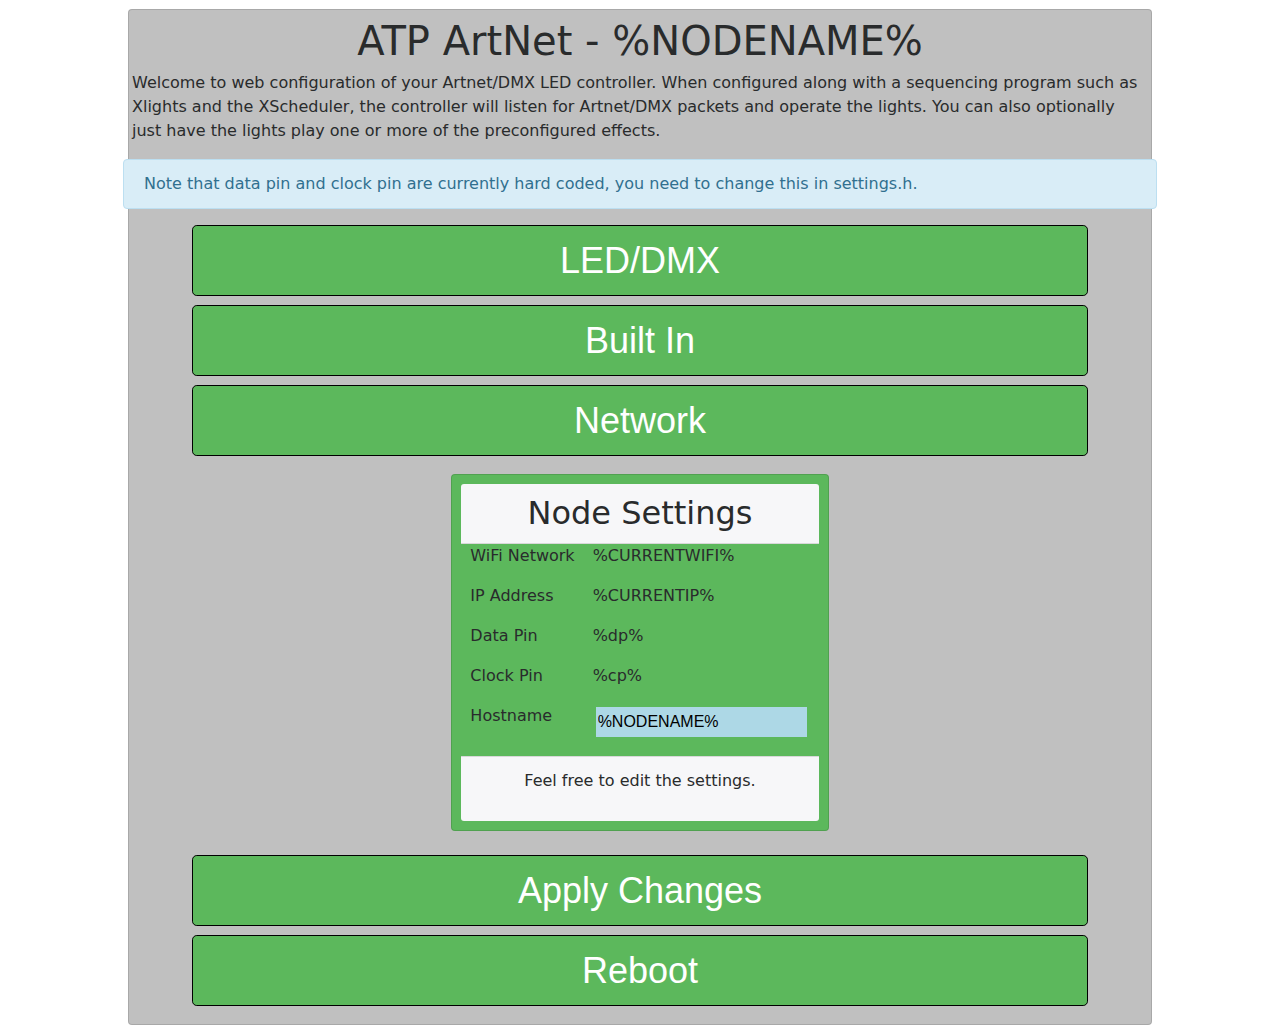
==== data/index.html @ 9297b3ea "Add files via upload" ====
<!DOCTYPE html>
<html lang="en">
  <head>
    <meta charset="utf-8">
    <title>ATP ArtNet - %NODENAME%</title>
    <link href="bootstrap.min.css" rel="stylesheet">
    <link href="style.css" rel="stylesheet">
  </head>
<body class="nice-spacing">
<form action="/save.html" method="GET">
    <div class="container-fluid card">
	<div class="row">
		<div class="col-xs-12">
			<h1 class="text-center">
				ATP ArtNet - %NODENAME%
			</h1>
			<p>
				Welcome to web configuration of your Artnet/DMX LED controller. When configured along with a sequencing program such as Xlights and the XScheduler, the controller will listen for Artnet/DMX packets and operate the lights. You can also optionally just have the lights play one or more of the preconfigured effects.
			</p>
			<p class="alert alert-info">Note that data pin and clock pin are currently hard coded, you need to change this in settings.h.</p>
		</div>
	</div>
	<div class="row">
		<div class="col-xs-12 mx-auto">
			<button type="button" class="btn btn-lg btn-success forcewidth" onClick="window.location.href='/led.html';">
				LED/DMX
			</button>
		</div>
	</div>
	<div class="row">
		<div class="col-xs-12 mx-auto">
			<button type="button" class="btn btn-lg btn-success forcewidth" onClick="window.location.href='/builtin.html';">
				Built In
			</button>
		</div>
	</div>
	<div class="row">
		<div class="col-xs-12 mx-auto">
			<button type="button" class="btn btn-lg btn-success forcewidth" onClick="window.location.href='/network.html';">
				Network
			</button>
		</div>
	</div>
<div class="row">
		<div class="col-xs-12 mx-auto">
			<div class="card bg-success mx-auto">
				<h2 class="card-header">
					Node Settings
				</h2>
				<div class="card-body">
					<div class="container-fluid">
						<div class="row">
							<div class="col-xs-6">
								 <p>WiFi Network</p>
								 <p>IP Address</p>	
								 <p>Data Pin</p>
								 <p>Clock Pin</p>
								 <p>Hostname</p>	 
							</div>
							<div class="col-xs-6">
								 <p>%CURRENTWIFI%</p>
								 <p>%CURRENTIP%</p>
								 <p>%dp%</p>
								 <p>%cp%</p>
								 <p><input type="text" value="%NODENAME%" name="NODENAME" /></p>
							</div>
						</div>
				  </div>				
				</div>
				<div class="card-footer">
					<p>Feel free to edit the settings.</p>
				</div>
			</div>
</div>
</div>

	<div class="row">
		<div class="col-xs-12 mx-auto">
			<br/>
			<button type="submit" class="btn btn-lg btn-success forcewidth" >
				Apply Changes
			</button>
			<br/>
			<button type="button" class="btn btn-lg btn-success forcewidth" onClick="window.location.href='/reboot.html';">
				Reboot
			</button>
		</div>
	</div>

</form>

    <script src="jquery.min.js"></script>
    <script src="bootstrap.min.js"></script>
    <script src="scripts.js"></script>
  </body>
</html>
---- data/style.css ----
.card-header, .card-footer { text-align:center; }
.forcewidth { width: 70vw; margin-bottom: 1vh; border: 1px solid black;}
.nice-spacing { margin-left: 10%; margin-right: 10%;}
.card { background-color: silver; padding: 1vh; margin-top: 1vh;}
p { padding-left: 1vh; padding-right: 1vh;}
select, input,label { margin-bottom: 3px; min-height: 30px; margin-top: 3px; margin-left: 3px; margin-right:3px;}
input {background-color: lightblue; border: 0px;}
.btn-lg { font-size: 4vh; }
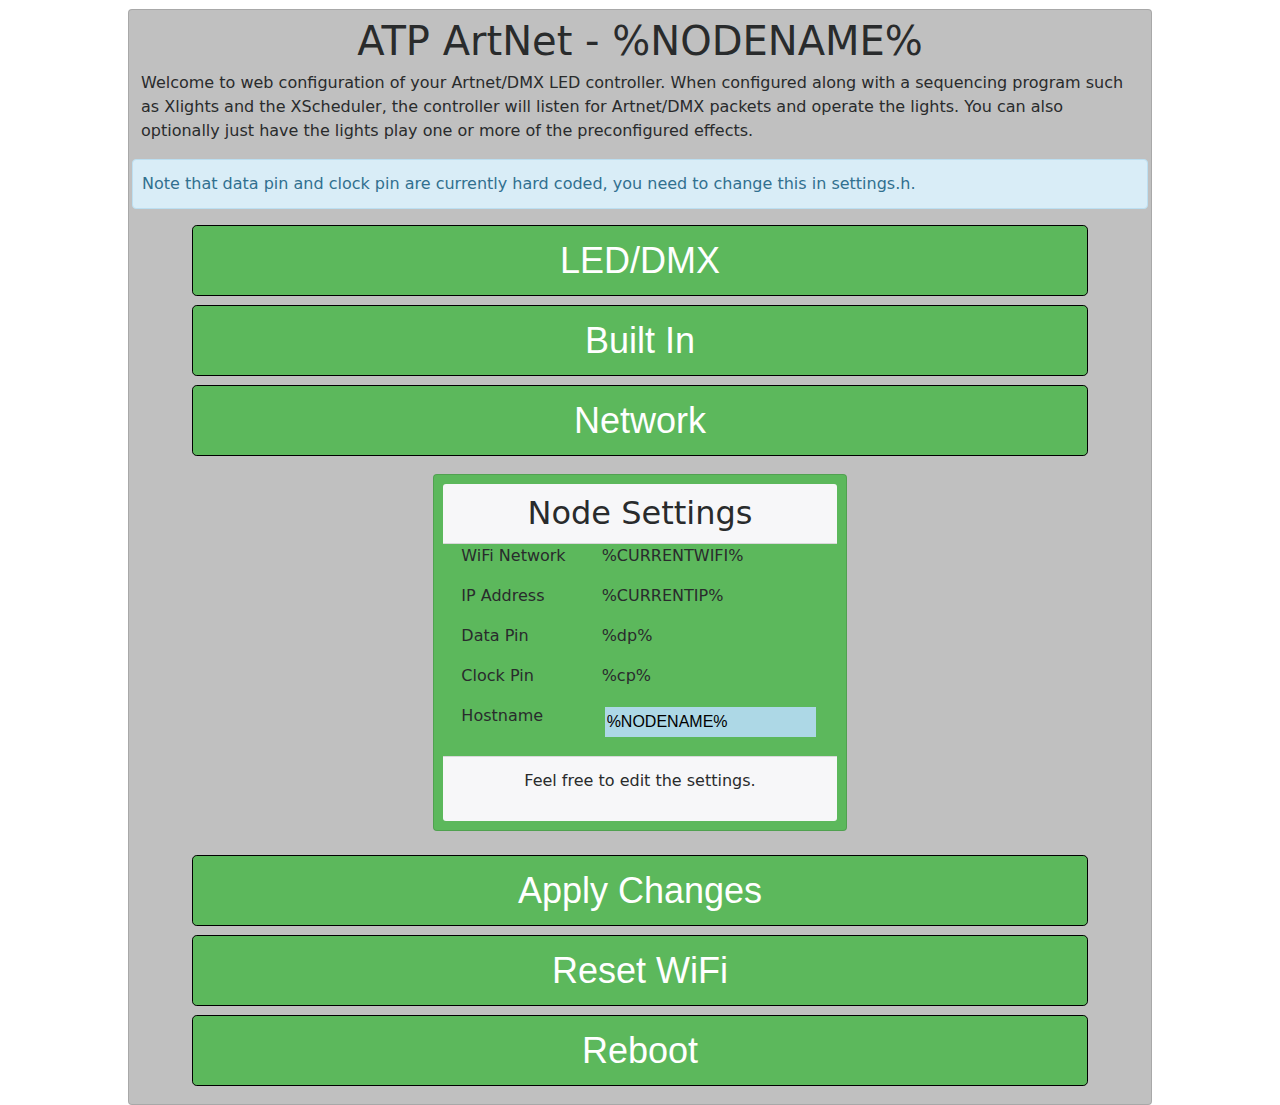
==== commit 19648574: "Add files via upload" ====
--- a/data/index.html
+++ b/data/index.html
@@ -81,6 +81,10 @@
 				Apply Changes
 			</button>
 			<br/>
+			<button type="button" class="btn btn-lg btn-success forcewidth" onClick="window.location.href='/scan';">
+				Reset WiFi
+			</button>
+			<br/>
 			<button type="button" class="btn btn-lg btn-success forcewidth" onClick="window.location.href='/reboot.html';">
 				Reboot
 			</button>
--- a/data/style.css
+++ b/data/style.css
@@ -2,7 +2,7 @@
 .forcewidth { width: 70vw; margin-bottom: 1vh; border: 1px solid black;}
 .nice-spacing { margin-left: 10%; margin-right: 10%;}
 .card { background-color: silver; padding: 1vh; margin-top: 1vh;}
-p { padding-left: 1vh; padding-right: 1vh;}
-select, input,label { margin-bottom: 3px; min-height: 30px; margin-top: 3px; margin-left: 3px; margin-right:3px;}
+p, .alert { padding-left: 1vh; padding-right: 1vh; margin-left: 1vh; margin-right:1vh;}
+select, input,label { margin-bottom: 3px; min-height: 30px; height: 30px; margin-top: 3px; margin-left: 3px; margin-right:3px;}
 input {background-color: lightblue; border: 0px;}
 .btn-lg { font-size: 4vh; }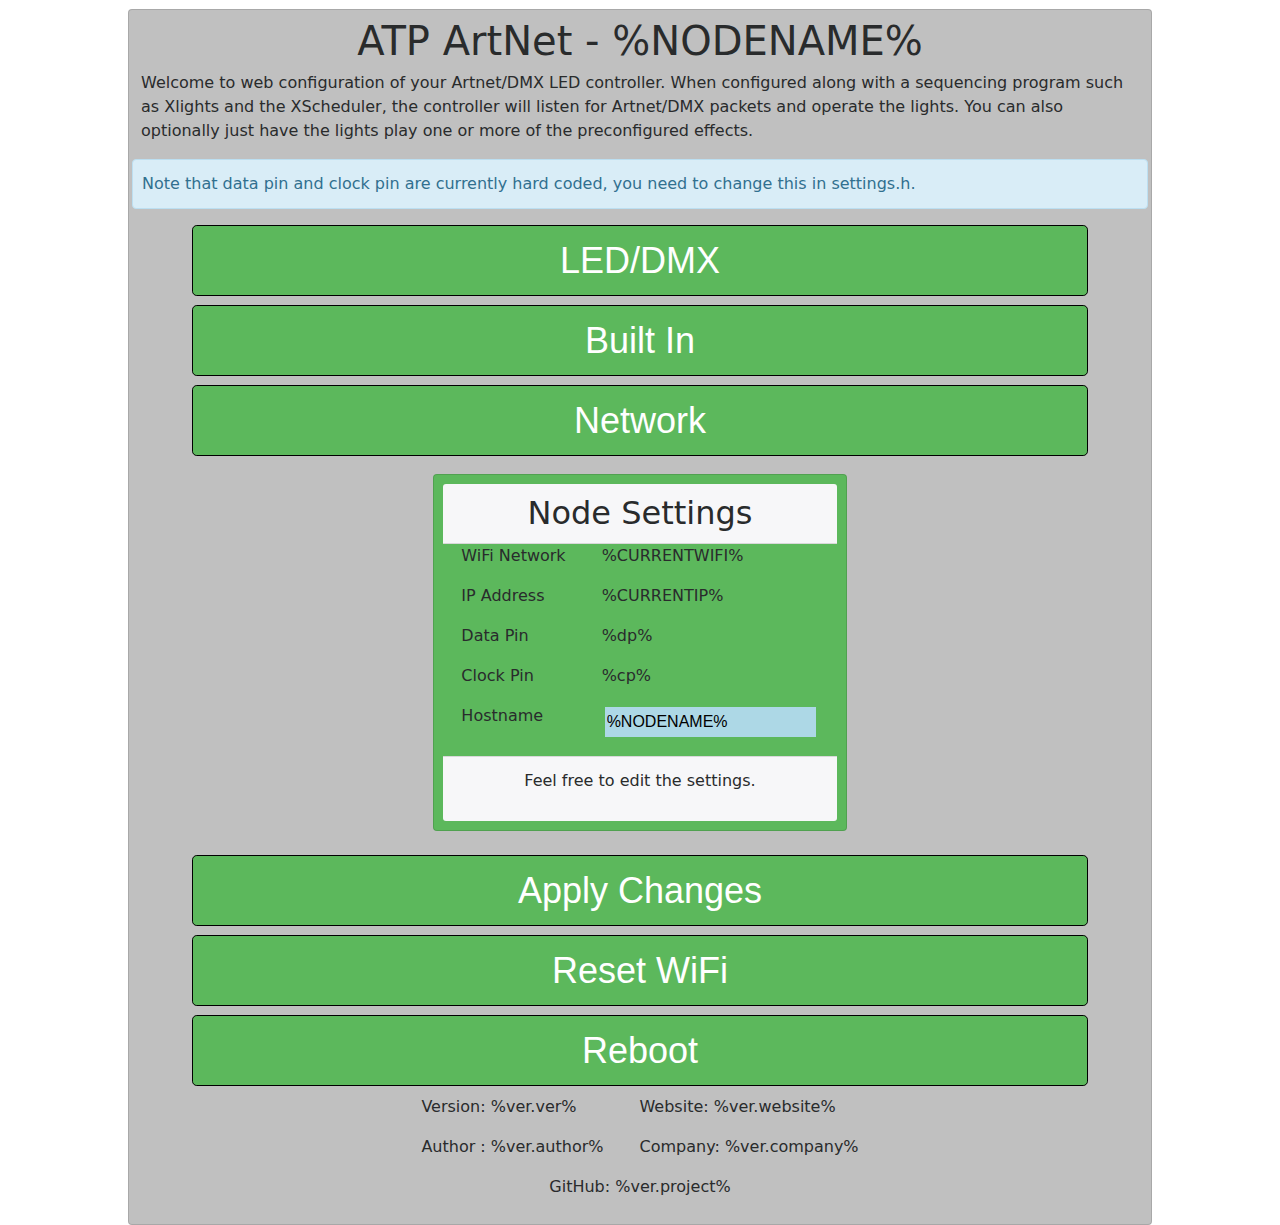
==== commit 1d1be9a4: "Add files via upload" ====
--- a/data/index.html
+++ b/data/index.html
@@ -91,6 +91,17 @@
 		</div>
 	</div>
 
+	<div class="row mx-auto">
+		<div class="col-xs-6">
+		<p>Version: %ver.ver%</p>
+		<p>Author : %ver.author%</p>
+		</div>
+		<div class="col-xs-6">
+		<p>Website: %ver.website%</p>
+		<p>Company: %ver.company%</p>
+		</div>
+	</div>		
+		<p class="mx-auto">GitHub: %ver.project%</p>
 </form>
 
     <script src="jquery.min.js"></script>
